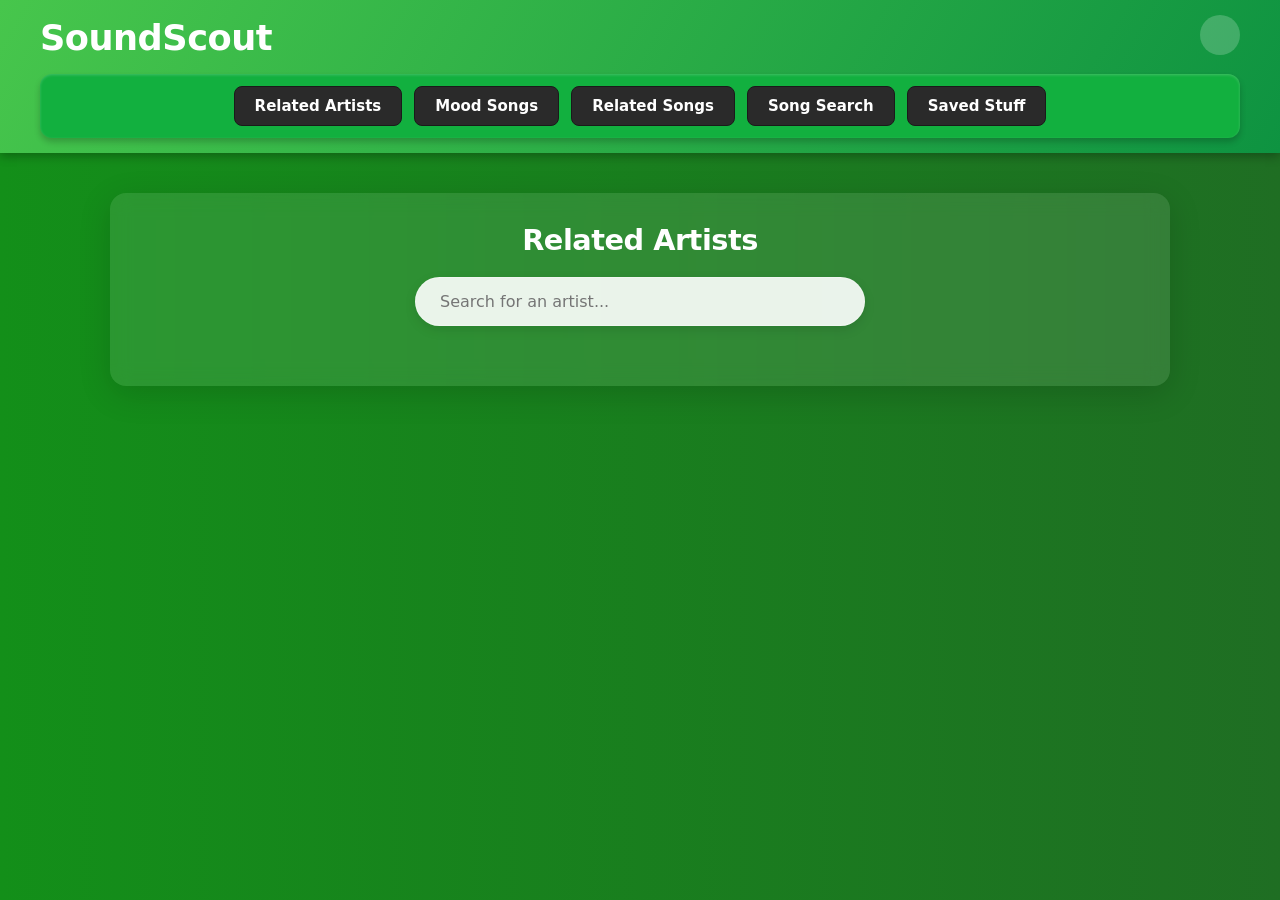
==== Home.html @ c29edfdf "worked on the API and it kinda works for all of the tabs in are website" ====
<!DOCTYPE html>
<html lang="en">

<head>
    <meta charset="UTF-8">
    <meta name="viewport" content="width=device-width, initial-scale=1.0">
    <title>SoundScout</title>
    <link rel="stylesheet" href="style.css">
</head>

<body>
    <header>
        <div class="header-top">
            <h1 class="title">SoundScout</h1>
            <div class="switch-darkmode">
                <button id="darkmode-toggle" aria-label="Toggle Dark Mode"></button>
            </div>
        </div>
   
        <nav class="navBar">
            <button class="btn-nav" id="btn-related-artists">Related Artists</button>
            <button class="btn-nav" id="btn-mood-songs">Mood Songs</button>
            <button class="btn-nav" id="btn-related-songs">Related Songs</button>
            <button class="btn-nav" id="btn-song-search">Song Search</button>
            <button class="btn-nav" id="btn-saved-stuff">Saved Stuff</button>
        </nav>
    </header>

    <main class="container">
        <div class="content-section related-artist">
            <h2 class="title">Related Artists</h2>
            <div class="search-bar">
                <input type="text" placeholder="Search for an artist..." id="artist-search">
            </div>
            <div class="artist-card-holder" id="artistHolder"></div>
        </div>

        <div class="content-section mood-song hidden">
            <h2 class="title">Mood Song</h2>
            <div class="dropdown">
                <div class="song-card-container" id="moodSongHolder"></div>
                <button class="dropdown-toggle" type="button" id="dropdownMenuButton" aria-haspopup="true" aria-expanded="false">
                    Select Mood
                </button>
                <div class="dropdownMenu">
                    <a href="#" class="dropDown-item">Sad</a>
                    <a href="#" class="dropDown-item">Happy</a>
                    <a href="#" class="dropDown-item">Energetic</a>
                    <a href="#" class="dropDown-item">Depressed</a>
                    <a href="#" class="dropDown-item">Angry</a>
                    <a href="#" class="dropDown-item">Anxious</a>
                    <a href="#" class="dropDown-item">Relaxed</a>
                </div>
            </div>
        </div>

        <div class="content-section related-songs hidden">
            <h2 class="title">Related Songs</h2>
            <div class="search-bar">
                <input type="text" id="song-search" placeholder="Search for a song...">
            </div>
            <div class="song-card-container" id="songCard-container"></div>
        </div>

        <div class="content-section song-search-section hidden">
            <h2 class="title">Song Search</h2>
            <div class="search-bar">
                <input type="text" id="direct-song-input" placeholder="Search song title directly...">
            </div>
            <div class="song-card-container" id="directSongHolder"></div>
        </div>

        <div class="content-section saved-stuff-section hidden">
            <h2 class="title">Saved Stuff</h2>
            <p class="section-subtitle">Your collection of bookmarked tracks and artists</p>
            <div class="saved-container" id="savedItemsHolder"></div>
        </div>
    </main>

    <script src="javascript/api.js"></script>
    <script src="javascript/localStorage.js"></script>
    <script src="javascript/script.js"></script>
</body>

</html>
---- style.css ----
/* --- RESET & GLOBAL STYLES --- */
* {
    box-sizing: border-box;
    margin: 0;
    padding: 0;
    font-family: 'Segoe UI', system-ui, -apple-system, sans-serif;
}

body {
    background: linear-gradient(270deg, #1f6e23 0%, #138f19 100%);
    min-height: 100vh;
    color: #ffffff;
}

/* --- HEADER & NAVIGATION --- */
header {
    background: linear-gradient(300deg, #0e9341 0%, #47c64c 100%);
    padding: 15px 20px;
    color: white;
    box-shadow: 0 3px 10px rgba(0, 0, 0, 0.3);
}

.header-top {
    display: flex;
    justify-content: space-between;
    align-items: center;
    max-width: 1200px;
    margin: 0 auto 15px auto;
}

.title {
    font-size: 2.2rem;
    font-weight: 800;
    letter-spacing: -0.5px;
}

.navBar {
    display: flex;
    flex-wrap: wrap;
    padding: 12px 25px;
    background-color: rgb(18, 176, 63); 
    justify-content: center;
    gap: 12px;
    box-shadow: inset 0 1px 3px rgba(255,255,255,0.2), 0 4px 6px rgba(0, 0, 0, 0.2);
    border-radius: 12px; 
    max-width: 1200px;
    margin: 0 auto;
}

/* --- NAVIGATION BUTTONS --- */
.btn-nav {
    padding: 10px 20px;
    font-size: 15px;
    font-weight: 600;
    background-color: #2a2a2a; 
    border: 1px solid #1a1a1a;
    border-radius: 8px;
    color: #ffffff;
    cursor: pointer;
    transition: background-color 0.2s, transform 0.2s, box-shadow 0.2s;
}

.btn-nav:hover {
    background-color: #3e3e3e; 
    transform: translateY(-2px);
    box-shadow: 0 4px 8px rgba(0,0,0,0.2);
}

.btn-nav:active {
    transform: translateY(0);
}

/* --- MAIN CONTAINER & CONTENT --- */
.container {
    max-width: 1100px;
    margin: 40px auto;
    padding: 0 20px;
    text-align: center;
}

.content-section {
    background: rgba(255, 255, 255, 0.1);
    padding: 30px;
    border-radius: 16px;
    backdrop-filter: blur(10px);
    box-shadow: 0 8px 32px rgba(0, 0, 0, 0.15);
    margin-bottom: 30px;
}

.content-section .title {
    margin-bottom: 20px;
    font-size: 1.8rem;
}

.section-subtitle {
    color: #e0e0e0;
    margin-bottom: 25px;
    font-size: 0.95rem;
}

.hidden {
    display: none !important;
}

/* --- SEARCH BAR --- */
.search-bar {
    margin-bottom: 30px;
}

.search-bar input {
    width: 100%;
    max-width: 450px;
    padding: 14px 24px;
    border-radius: 30px;
    border: 1px solid rgba(255, 255, 255, 0.3);
    background: rgba(255, 255, 255, 0.9);
    color: #222;
    font-size: 16px;
    outline: none;
    box-shadow: 0 4px 12px rgba(0, 0, 0, 0.1);
    transition: all 0.2s;
}

.search-bar input:focus {
    background: #ffffff;
    box-shadow: 0 4px 16px rgba(0, 0, 0, 0.2), 0 0 0 3px rgba(71, 198, 76, 0.4);
}

/* --- DYNAMIC GRID LAYOUTS (ARTISTS & SONGS) --- */
.artist-card-holder, 
.song-card-container,
.saved-container {
    display: grid;
    grid-template-columns: repeat(auto-fill, minmax(160px, 1fr));
    gap: 20px;
    margin-top: 20px;
}

/* --- CARDS --- */
.artist-card, .song-card {
    background: rgba(0, 0, 0, 0.3);
    padding: 15px;
    border-radius: 12px;
    border: 1px solid rgba(255, 255, 255, 0.05);
    transition: transform 0.2s, background-color 0.2s;
    display: flex;
    flex-direction: column;
    align-items: center;
    text-align: center;
}

.artist-card:hover, .song-card:hover {
    transform: scale(1.04);
    background: rgba(0, 0, 0, 0.45);
}

.artist-card-img, .song-card-img {
    width: 120px;
    height: 120px;
    border-radius: 50%; /* Perfect circles for artists */
    object-fit: cover;
    margin-bottom: 12px;
    box-shadow: 0 4px 8px rgba(0,0,0,0.3);
}

.song-card-img {
    border-radius: 8px; /* Slightly rounded squares for albums/songs */
}

.artist-card p, .song-card p {
    font-size: 14px;
    font-weight: 600;
    word-break: break-word;
    color: #fff;
}

.song-card-artist {
    font-size: 12px !important;
    color: #b3b3b3 !important;
    margin-top: 4px;
    font-weight: 400 !important;
}

/* --- DROPDOWN SYSTEM --- */
.dropdown {
    position: relative;
    display: inline-block;
}

.dropdown-toggle {
    padding: 12px 24px;
    font-size: 16px;
    font-weight: 600;
    background-color: #2a2a2a; 
    border: 1px solid #1a1a1a;
    border-radius: 8px;
    color: #ffffff;
    cursor: pointer;
    transition: background-color 0.2s;
}

.dropdown-toggle:hover {
    background-color: #3e3e3e;
}

.dropdownMenu {
    display: none; 
    position: absolute;
    left: 50%;
    transform: translateX(-50%);
    background-color: #2a2a2a;
    min-width: 180px;
    box-shadow: 0px 8px 24px rgba(0, 0, 0, 0.4);
    border-radius: 8px;
    z-index: 100;
    margin-top: 8px;
    padding: 6px 0;
    border: 1px solid rgba(255,255,255,0.05);
}

.dropDown-item {
    color: #ffffff;
    padding: 12px 20px;
    display: block;
    text-align: left;
    font-size: 15px;
    text-decoration: none;
    transition: background-color 0.15s;
}

.dropDown-item:hover {
    background-color: #444444;
}

/* Standardized visibility helper class driven via JavaScript */
.dropdownMenu.show-menu {
    display: block;
}

/* --- DARKMODE TOGGLE BUTTON PLACEHOLDER --- */
.switch-darkmode button {
    width: 40px;
    height: 40px;
    border-radius: 50%;
    border: none;
    background-color: rgba(255, 255, 255, 0.2);
    cursor: pointer;
    transition: background-color 0.2s;
}

.switch-darkmode button:hover {
    background-color: rgba(255, 255, 255, 0.3);
}

.save-btn {
    margin-top: 8px;
    padding: 6px 12px;
    background-color: #2a2a2a;
    border: 1px solid rgba(255, 255, 255, 0.1);
    border-radius: 6px;
    color: white;
    cursor: pointer;
    font-size: 12px;
    transition: background-color 0.2s;
}

.save-btn:hover {
    background-color: #444;
}
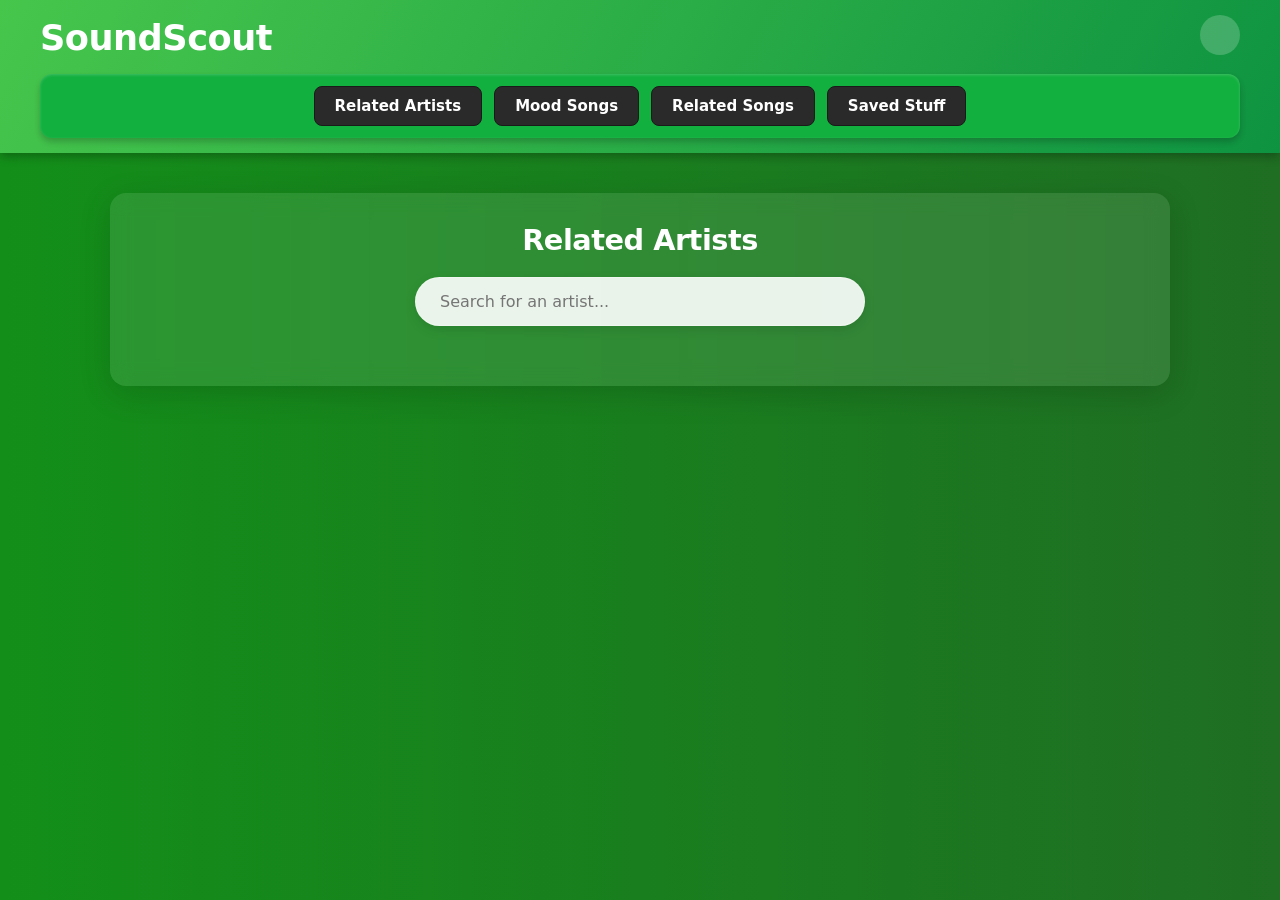
==== commit 7c52e56e: "deleted the song search tab on the html (Js and css are there but they can be used so hopefully not " ====
--- a/Home.html
+++ b/Home.html
@@ -21,7 +21,7 @@
             <button class="btn-nav" id="btn-related-artists">Related Artists</button>
             <button class="btn-nav" id="btn-mood-songs">Mood Songs</button>
             <button class="btn-nav" id="btn-related-songs">Related Songs</button>
-            <button class="btn-nav" id="btn-song-search">Song Search</button>
+          
             <button class="btn-nav" id="btn-saved-stuff">Saved Stuff</button>
         </nav>
     </header>
@@ -62,13 +62,6 @@
             <div class="song-card-container" id="songCard-container"></div>
         </div>
 
-        <div class="content-section song-search-section hidden">
-            <h2 class="title">Song Search</h2>
-            <div class="search-bar">
-                <input type="text" id="direct-song-input" placeholder="Search song title directly...">
-            </div>
-            <div class="song-card-container" id="directSongHolder"></div>
-        </div>
 
         <div class="content-section saved-stuff-section hidden">
             <h2 class="title">Saved Stuff</h2>
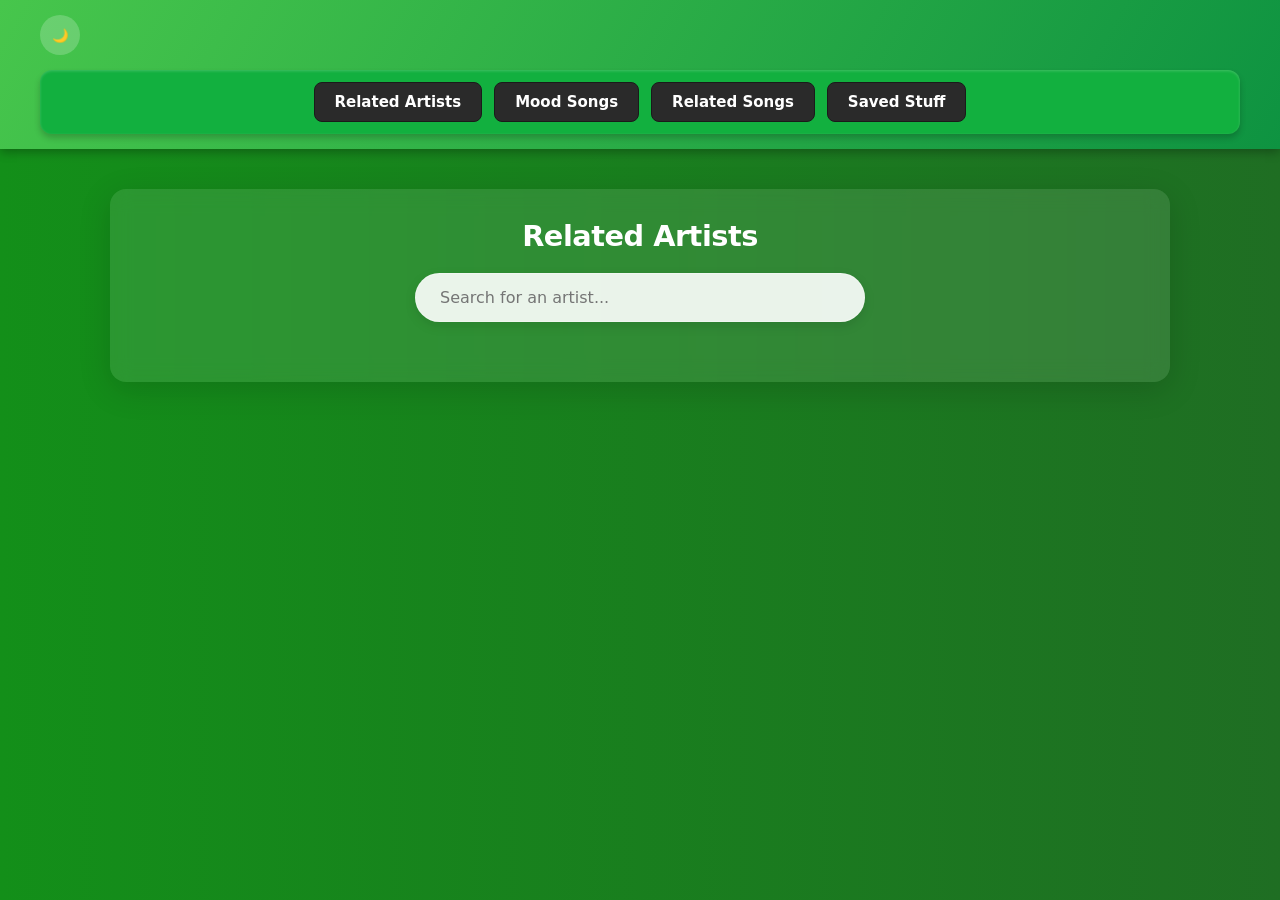
==== commit 2b1738f3: "added darkmode" ====
--- a/Home.html
+++ b/Home.html
@@ -11,9 +11,9 @@
 <body>
     <header>
         <div class="header-top">
-            <h1 class="title">SoundScout</h1>
-            <div class="switch-darkmode">
-                <button id="darkmode-toggle" aria-label="Toggle Dark Mode"></button>
+           <div class="switch-darkmode">
+    <button id="theme-toggle" aria-label="Toggle dark mode">🌙</button>
+</div>
             </div>
         </div>
    
@@ -21,7 +21,6 @@
             <button class="btn-nav" id="btn-related-artists">Related Artists</button>
             <button class="btn-nav" id="btn-mood-songs">Mood Songs</button>
             <button class="btn-nav" id="btn-related-songs">Related Songs</button>
-          
             <button class="btn-nav" id="btn-saved-stuff">Saved Stuff</button>
         </nav>
     </header>
@@ -63,11 +62,11 @@
         </div>
 
 
-        <div class="content-section saved-stuff-section hidden">
-            <h2 class="title">Saved Stuff</h2>
-            <p class="section-subtitle">Your collection of bookmarked tracks and artists</p>
-            <div class="saved-container" id="savedItemsHolder"></div>
-        </div>
+      <div class="content-section saved-stuff-section hidden">
+    <h2 class="title">Saved Stuff</h2>
+    <p class="section-subtitle">Your collection of bookmarked tracks and artists</p>
+    <div class="saved-container" id="savedItemsHolder"></div>
+</div>
     </main>
 
     <script src="javascript/api.js"></script>
--- a/style.css
+++ b/style.css
@@ -252,18 +252,53 @@
     background-color: rgba(255, 255, 255, 0.3);
 }
 
+/* Cards layout setup */
+.artist-card, .song-card {
+    display: flex;
+    flex-direction: column;
+    justify-content: space-between;
+    height: 100%;
+    min-height: 250px;
+}
+
+/* Save & Delete button custom layouts */
+.save-btn, .delete-btn {
+    margin-top: auto;
+    padding: 8px 14px;
+    border-radius: 20px;
+    font-size: 13px;
+    font-weight: 600;
+    cursor: pointer;
+    width: 90%;
+    border: none;
+    transition: transform 0.2s, background-color 0.2s;
+}
+
 .save-btn {
-    margin-top: 8px;
-    padding: 6px 12px;
-    background-color: #2a2a2a;
-    border: 1px solid rgba(255, 255, 255, 0.1);
-    border-radius: 6px;
+    background-color: #1db954;
     color: white;
-    cursor: pointer;
-    font-size: 12px;
-    transition: background-color 0.2s;
 }
 
 .save-btn:hover {
-    background-color: #444;
+    background-color: #1ed760;
+    transform: scale(1.04);
+}
+
+.delete-btn {
+    background-color: rgba(255, 69, 58, 0.15);
+    color: #ff453a;
+    border: 1px solid rgba(255, 69, 58, 0.3);
+}
+
+.delete-btn:hover {
+    background-color: #ff453a;
+    color: white;
+    transform: scale(1.04);
+}
+
+.no-saves {
+    grid-column: 1 / -1;
+    color: #b3b3b3;
+    font-style: italic;
+    padding: 30px 0;
 }
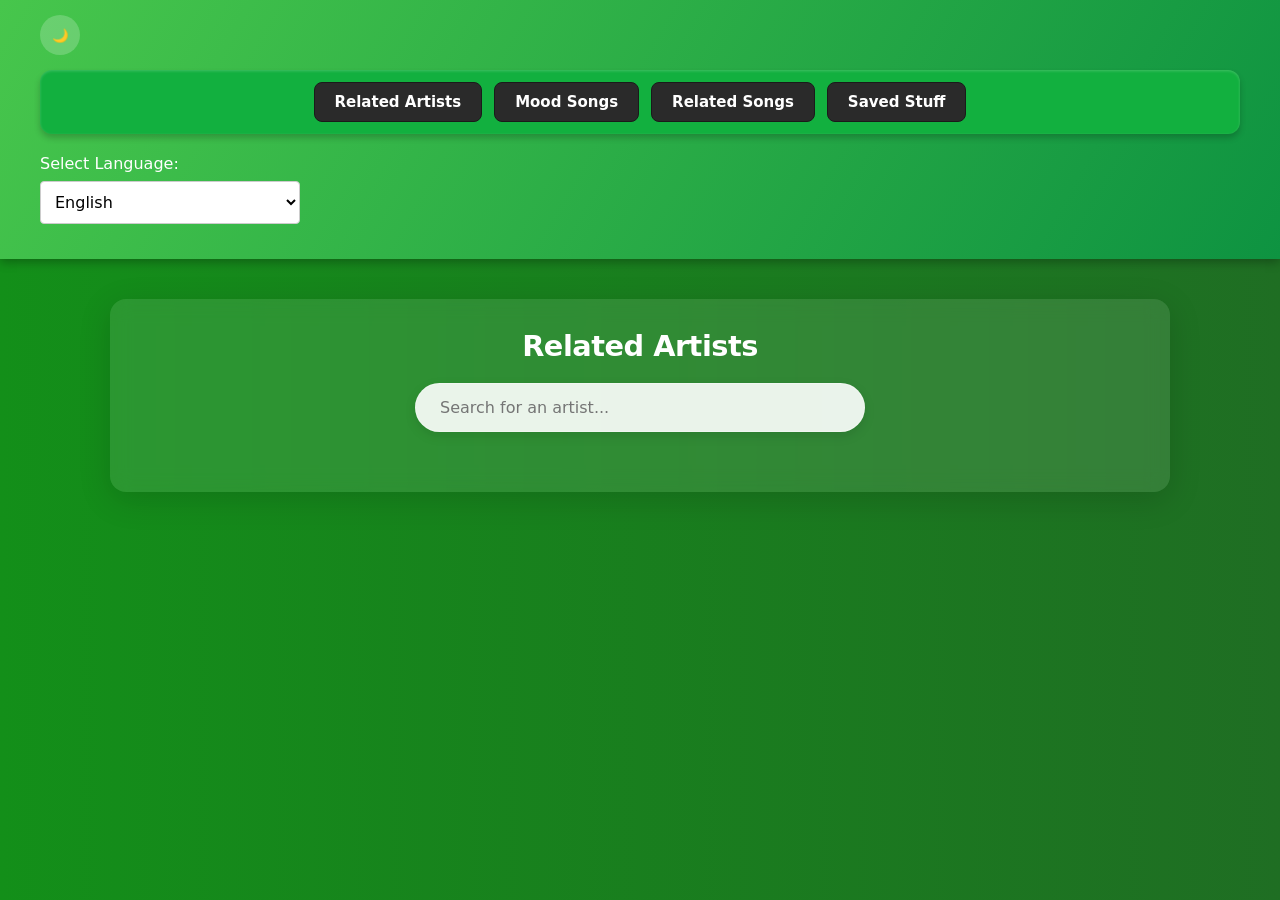
==== commit c03d4df5: "added html and css for langauge and clear all data button" ====
--- a/Home.html
+++ b/Home.html
@@ -6,6 +6,7 @@
     <meta name="viewport" content="width=device-width, initial-scale=1.0">
     <title>SoundScout</title>
     <link rel="stylesheet" href="style.css">
+    <link rel="stylesheet" href="darkmode.css">
 </head>
 
 <body>
@@ -13,6 +14,7 @@
         <div class="header-top">
            <div class="switch-darkmode">
     <button id="theme-toggle" aria-label="Toggle dark mode">🌙</button>
+
 </div>
             </div>
         </div>
@@ -23,6 +25,21 @@
             <button class="btn-nav" id="btn-related-songs">Related Songs</button>
             <button class="btn-nav" id="btn-saved-stuff">Saved Stuff</button>
         </nav>
+        <div class="settings-container">
+  <div class="setting-group">
+    <label for="language-select">Select Language:</label>
+    <select id="language-select" class="dropdown">
+      <option value="en">English</option>
+      <option value="es">Spanish</option>
+      <option value="zh">Mandarin</option>
+      <option value="ru">Russian</option>
+      <option value="fr">French</option>
+      <option value="it">Italian</option>
+      <option value="hi">Hindi</option>
+      <option value="tr">Turkish</option>
+      <option value="ja">Japanese</option>
+    </select>
+  </div>
     </header>
 
     <main class="container">
@@ -66,6 +83,10 @@
     <h2 class="title">Saved Stuff</h2>
     <p class="section-subtitle">Your collection of bookmarked tracks and artists</p>
     <div class="saved-container" id="savedItemsHolder"></div>
+    <div class="setting-group">
+    <button id="clear-storage-btn" class="danger-button">Clear All Data</button>
+  </div>
+</div>
 </div>
     </main>
 
--- a/style.css
+++ b/style.css
@@ -301,4 +301,56 @@
     color: #b3b3b3;
     font-style: italic;
     padding: 30px 0;
+}
+
+/* Container Layout */
+.settings-container {
+  font-family: Arial, sans-serif;
+  padding: 20px;
+  display: flex;
+  flex-direction: column;
+  gap: 20px;
+  max-width: 300px;
+}
+
+.setting-group {
+  display: flex;
+  flex-direction: column;
+  gap: 8px;
+}
+
+/* Dropdown Styling */
+.dropdown {
+  padding: 10px;
+  font-size: 16px;
+  border: 1px solid #ccc;
+  border-radius: 4px;
+  background-color: #fff;
+  cursor: pointer;
+}
+
+.dropdown:focus {
+  outline: none;
+  border-color: #007bff;
+}
+
+/* Red Clear Button Styling */
+.danger-button {
+  padding: 12px;
+  font-size: 16px;
+  font-weight: bold;
+  color: #fff;
+  background-color: #dc3545; /* Red */
+  border: none;
+  border-radius: 4px;
+  cursor: pointer;
+  transition: background-color 0.2s ease;
+}
+
+.danger-button:hover {
+  background-color: #bd2130; /* Darker red on hover */
+}
+
+.danger-button:active {
+  background-color: #b21f2d;
 }
--- a/darkmode.css
+++ b/darkmode.css
@@ -0,0 +1,58 @@
+/* --- DARK THEME OVERRIDES --- */
+body.dark-theme {
+    background: linear-gradient(270deg, #121212 0%, #1c1c1c 100%);
+    color: #f0f0f0;
+}
+
+body.dark-theme header {
+    background: linear-gradient(300deg, #181818 0%, #282828 100%);
+    box-shadow: 0 3px 15px rgba(0, 0, 0, 0.6);
+}
+
+body.dark-theme .navBar {
+    background-color: #282828;
+    box-shadow: inset 0 1px 1px rgba(255,255,255,0.05), 0 4px 12px rgba(0, 0, 0, 0.5);
+}
+
+body.dark-theme .btn-nav {
+    background-color: #121814; /* Dark tint with a hint of green */
+    border: 1px solid #1dd65f; /* Green border accent */
+    color: #1dd65f;
+}
+
+body.dark-theme .btn-nav:hover {
+    background-color: #1dd65f;
+    color: #121212;
+}
+
+body.dark-theme .content-section {
+    background: rgba(255, 255, 255, 0.03);
+    box-shadow: 0 8px 32px rgba(0, 0, 0, 0.5);
+    border: 1px solid rgba(255, 255, 255, 0.05);
+}
+
+body.dark-theme .search-bar input {
+    background: rgba(35, 35, 35, 0.9);
+    color: #ffffff;
+    border: 1px solid rgba(255, 255, 255, 0.1);
+}
+
+body.dark-theme .search-bar input:focus {
+    background: #2a2a2a;
+    box-shadow: 0 4px 16px rgba(0, 0, 0, 0.5), 0 0 0 3px rgba(29, 185, 84, 0.4);
+}
+
+body.dark-theme .artist-card, 
+body.dark-theme .song-card {
+    background: rgba(255, 255, 255, 0.04);
+}
+
+body.dark-theme .artist-card:hover, 
+body.dark-theme .song-card:hover {
+    background: rgba(255, 255, 255, 0.08);
+}
+
+body.dark-theme .switch-darkmode button {
+    background-color: rgba(255, 255, 255, 0.1);
+    color: #fff;
+}
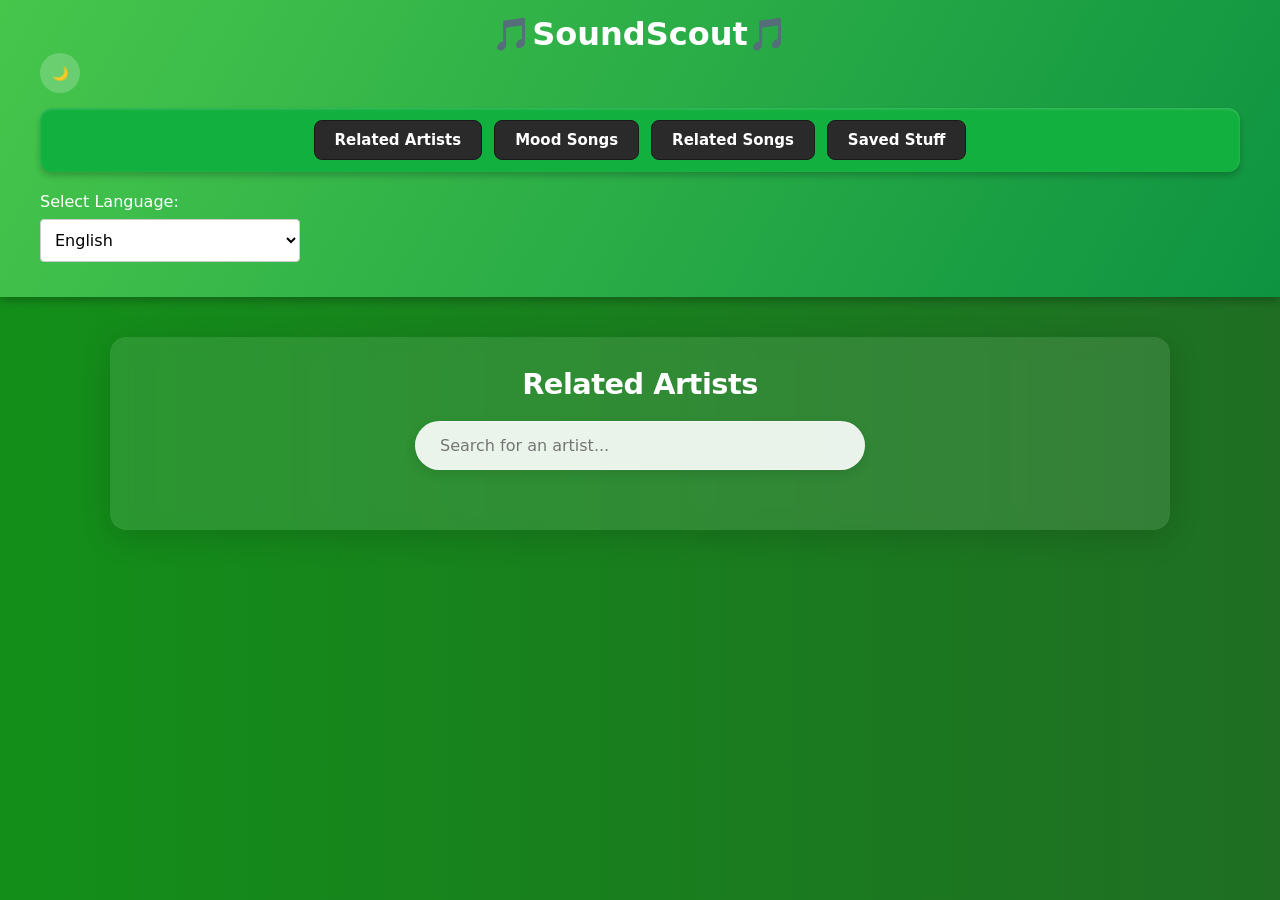
==== commit 69de659e: "added title" ====
--- a/Home.html
+++ b/Home.html
@@ -11,6 +11,7 @@
 
 <body>
     <header>
+        <h1 style="text-align: center" class="main-title">🎵SoundScout🎵</h1>
         <div class="header-top">
            <div class="switch-darkmode">
     <button id="theme-toggle" aria-label="Toggle dark mode">🌙</button>
--- a/style.css
+++ b/style.css
@@ -353,4 +353,5 @@
 
 .danger-button:active {
   background-color: #b21f2d;
-}+}
+
